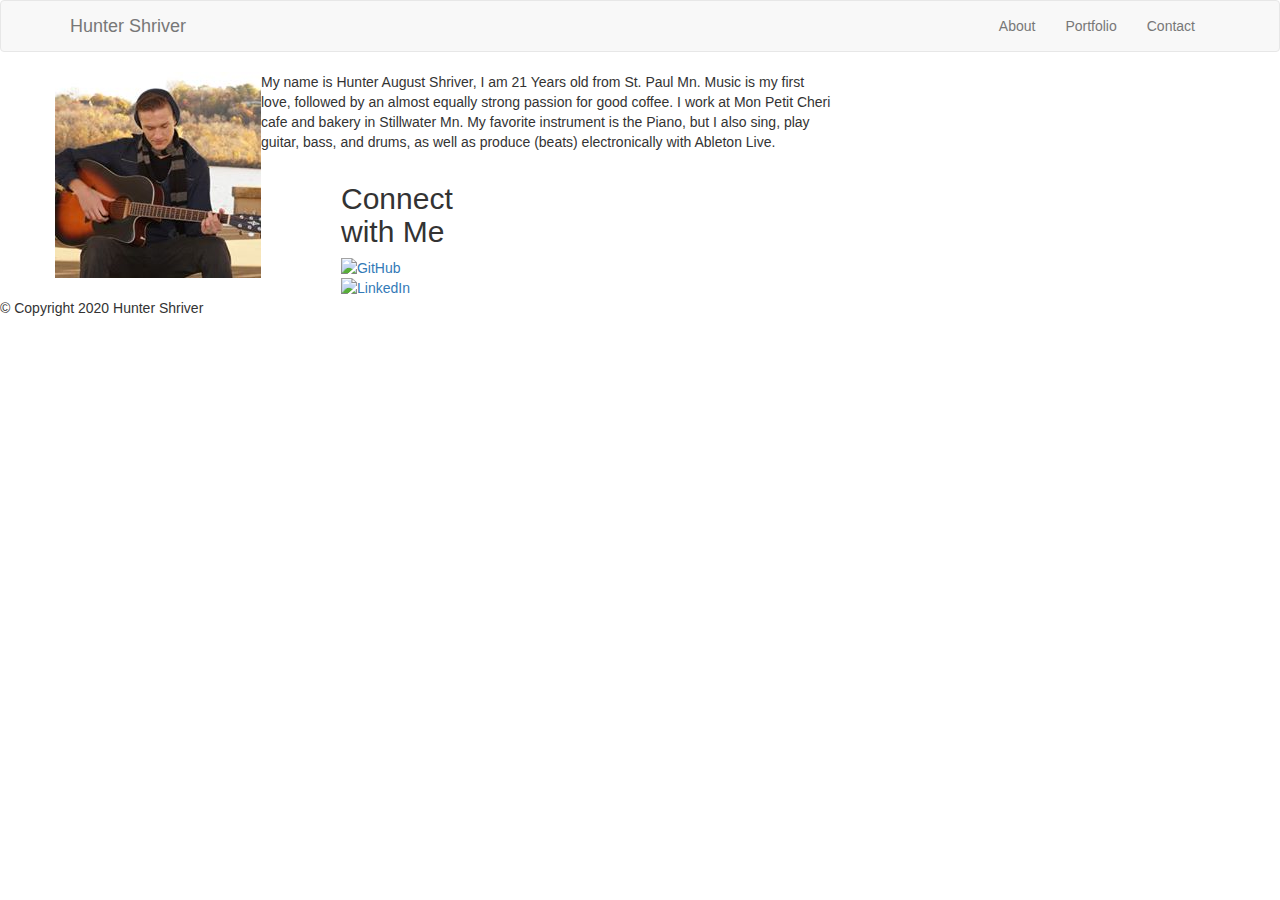
==== pages/index.html @ 749aa5c7 "move file locations" ====
<!DOCTYPE html>
<html lang="en">
<head>
    <meta charset="UTF-8">
  <meta name="viewport" content="width=device-width, initial-scale=1">
	<title>About | Hunter Shriver</title>
	<link rel="stylesheet" href="https://maxcdn.bootstrapcdn.com/bootstrap/3.3.6/css/bootstrap.min.css">
	<link rel="stylesheet" type="text/css" href="assets/css/style.css">
</head>
<body>
    
    
<nav class="navbar navbar-default" id="masthead">
	<div class="container">
  	<div class="navbar-header">
			<button type="button" class="navbar-toggle collapsed" data-toggle="collapse" data-target="#bs-example-navbar-collapse-1" aria-expanded="false">
        <span class="sr-only">Toggle navigation</span>
        <span class="icon-bar"></span>
        <span class="icon-bar"></span>
        <span class="icon-bar"></span>
      </button>
    	<a class="navbar-brand" href="#" id="logo">Hunter Shriver</a>
  	</div>
  	<div class="collapse navbar-collapse" id="bs-example-navbar-collapse-1">
      <ul class="nav navbar-nav  navbar-right" id="navbar-links">
        <li><a href="index.html" id="no-border-about">About</a></li>
        <li><a href="portfolio.html">Portfolio</a></li>
        <li><a href="contact.html">Contact</a></li>
    	</ul>
    </div>
  </div>
</div>
</nav>

<div class="container">

    <div class="row">
         <div class="col-md-8 main-section">
            <div class="row">
                 <img class="pull-left img-responsive" id="profile-photo" src="../assets/images/profile.jpg" alt="Hunter Shriver Profile Picture">
                    <p>My name is Hunter August Shriver, I am 21 Years old from St. Paul Mn. 
                            Music is my first love, followed by an almost equally strong passion for good coffee.
                            I work at Mon Petit Cheri cafe and bakery in Stillwater Mn. My favorite instrument is the Piano, 
                            but I also sing, play guitar, bass, and drums, as well as produce (beats) electronically with Ableton Live. 
                     </p>
                
                    <div class="col-md-3 col-md-offset-1 sidebar">
                    
                        <h2>Connect with Me</h2>
                    <a href="https://github.com/PROX-E"><img class="social img-responsive" src="assets/images/github.png" alt="GitHub"></a> 
                    <a href="www.linkedin.com/in/hunter-shriver"><img class="social img-responsive" src="assets/images/linkedin.png" alt="LinkedIn"></a>
                    
                    
                    </div>
            </div>
        </div>
    </div>
</div>
    <!-- Footer -->
    <div class="container-fluid footer-section">
        <div class="row">
            <p>&copy; Copyright 2020 Hunter Shriver</p>
        </div>
    </div>

    <script src="https://ajax.googleapis.com/ajax/libs/jquery/3.2.1/jquery.min.js"></script>
    <script src="https://maxcdn.bootstrapcdn.com/bootstrap/3.3.7/js/bootstrap.min.js"></script>
        
</body>
</html>
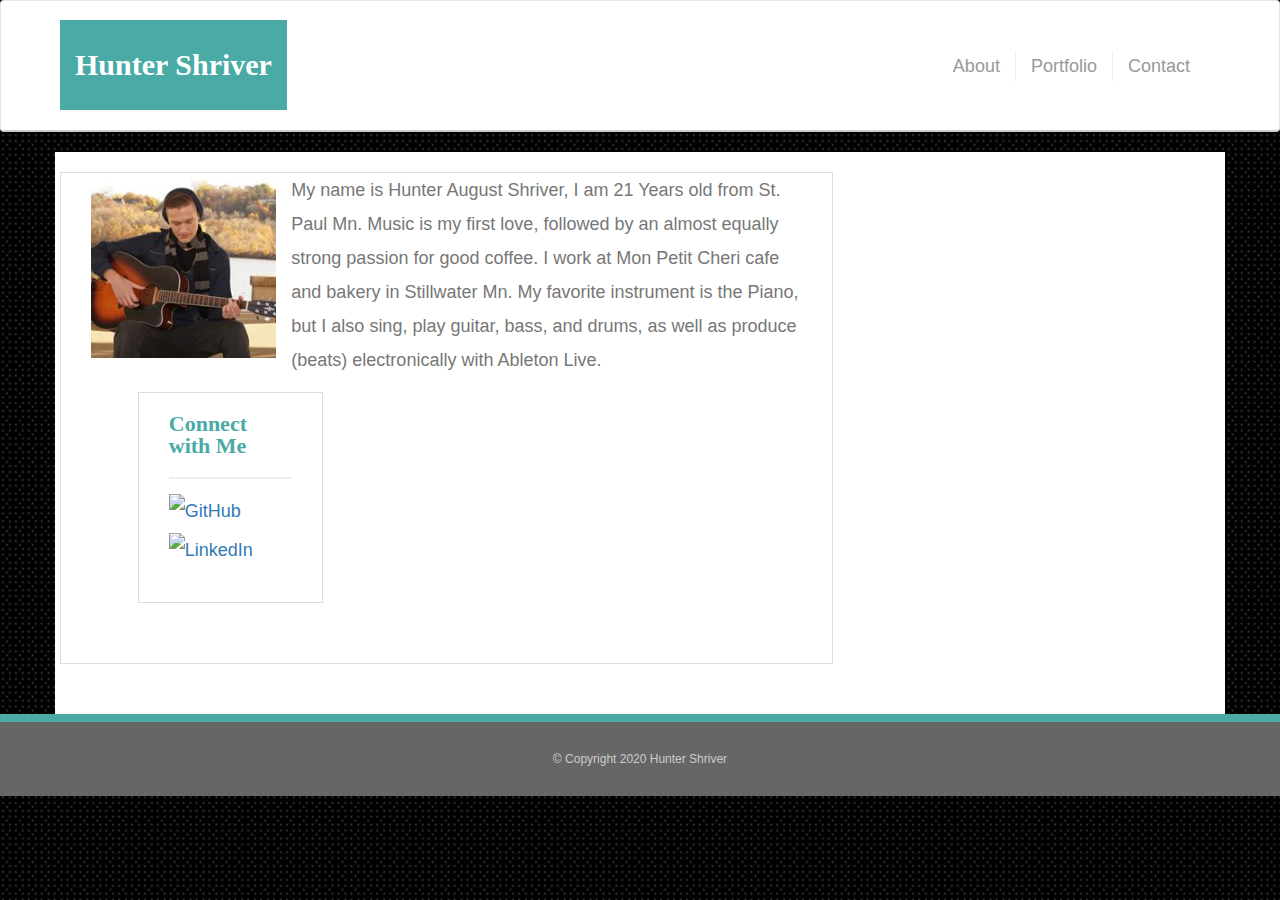
==== commit 0d528432: "update style.css" ====
--- a/pages/index.html
+++ b/pages/index.html
@@ -5,7 +5,7 @@
   <meta name="viewport" content="width=device-width, initial-scale=1">
 	<title>About | Hunter Shriver</title>
 	<link rel="stylesheet" href="https://maxcdn.bootstrapcdn.com/bootstrap/3.3.6/css/bootstrap.min.css">
-	<link rel="stylesheet" type="text/css" href="assets/css/style.css">
+	<link rel="stylesheet" type="text/css" href="../assets/css/style.css">
 </head>
 <body>
     
--- a/assets/css/style.css
+++ b/assets/css/style.css
@@ -0,0 +1,243 @@
+/* page format styling */
+body {
+    font-family: Arial, "Helvetica Neue", Helvetica, sans-serif;
+    font-size: 18px;
+    line-height: 34px;
+    color: #777;
+    background: url("../images/5-dots.png");
+  }
+
+  * {
+    box-sizing: border-box;
+  }
+  
+  /* general */
+  
+  h1,
+  h2,
+  h3,
+  p {
+    margin-bottom: 20px;
+  }
+
+
+  h1,
+  h2,
+  h3 {
+    font-family: Georgia, Times, "Times New Roman", serif;
+    font-weight: 700;
+    color: #4aaaa5;
+  }
+  
+  h1 {
+    padding-bottom: 20px;
+    font-size: 30px;
+    line-height: 49px;
+    border-bottom: 3px solid #ddd;
+  }
+  
+  h2,
+  h3 {
+    font-size: 22px;
+  }
+
+/* Header styles start */
+
+#masthead {
+    color: #fff;
+    background: #fff;
+    border-bottom: 2px solid #ccc;
+  }
+  
+  .navbar-brand {
+    height: 90px;
+    font-family: Georgia, Times, "Times New Roman", serif;
+    font-size: 30px;
+    font-weight: 700;
+    line-height: 60px;
+    color: #fff;
+    text-align: center;
+    text-decoration: none;
+    background: #4aaaa5;
+    margin-top: -1px;
+  }
+
+  .navbar-default .navbar-brand {
+    color: #fff;
+    background: #4aaaa5;
+  }
+  
+  #navbar-links a {
+    line-height: 0px;
+    color: #999;
+    text-decoration: none;
+    border-left: 1px solid #efefef;
+    margin-top: 30px;
+  }
+  
+  #no-border-about {
+    border-left: 0 none !important;
+  }
+
+/* Header styles end */
+
+/* Footer Start */
+.footer-section {
+    padding-top: 20px;
+    font-size: 12px;
+    color: #fff;
+    color: #ccc;
+    text-align: center;
+    background: #666;
+    border-top: 8px solid #4aaaa5;
+  }
+ /*Footer End  */
+
+/* Sidebar */
+
+.sidebar {
+    padding: 0px 30px 30px 30px;
+    background: #fff;
+    border: 1px solid #ddd;
+    margin-bottom: 30px;
+  }
+  
+  
+h3,
+.sidebar h2 {
+  padding-bottom: 20px;
+  margin-bottom: 15px;
+  line-height: 22px;
+  border-bottom: 2px solid #eee;
+}
+
+.social {
+    max-height: 60px;
+    margin-bottom: 5px;
+  }
+  
+  .social.img-responsive {
+    display: inline-block;
+  }
+/* Sidebar end */
+
+/* index styles start */
+.main-section {
+    padding: 0px 30px 30px 30px;
+    margin: 0px 0px 30px;
+    background: #fff;
+    border: 1px solid #ddd;
+  }
+  
+  .main-section p {
+    margin: 0px 15px 15px 10px;
+  }
+  
+  .main-section p:first-child {
+    margin-top: -10px !important;
+  }
+  
+  .main-section p:last-child {
+    margin-bottom: 0px;
+  }
+  
+  #profile-photo {
+    max-width: 25%;
+    margin-bottom: 15px;
+    margin-right: 15px;
+    margin-left: 15px;
+    display: block;
+  }
+/* index styles end */
+
+/* portfolio styles begin */
+
+#portfolio_head {
+    font-family: Georgia, 'Times New Roman', Times, serif;
+    font-size: 32px;
+    font-weight: bold;
+    color: #4aaaa5;
+    border-bottom: solid 3px #dddddd;
+    padding: 20px;
+    padding-left: 0px;
+}
+
+div.gallery {
+    margin: 10px;
+    border: 1px solid #ccc;
+    float: left;
+    width: 300px;
+  }
+  
+  div.gallery:hover {
+    border: 1px solid #777;
+  }
+
+div.gallery img {
+    width: 100%;
+    height: auto;
+}
+
+
+.desc {
+    background-color: #4aaaa5;
+    font-family: Georgia, 'Times New Roman', Times, serif;
+    color: #ffffff;
+    font-size: 22px;
+}
+
+/* portfolio styles end */
+/* contact styles start */
+
+input[type=text], select, textarea {
+    width: 960px; 
+    padding: 12px;  
+    border: 1px solid #dddddd; 
+    box-sizing: border-box; 
+    margin-top: 6px; 
+    margin-bottom: 16px; 
+    resize: vertical 
+  }
+  
+  input[type=submit] {
+    background-color: #4aaaa5;
+    color: white;
+    padding: 8px 20px;
+    border: none;
+    cursor: pointer;
+  }
+  
+  input[type=submit]:hover {
+    background-color: #188681;
+  }
+  
+  label {
+      font-family: 'Arial', 'Helvetica Neue', Helvetica, sans-serif;
+      color: #777777
+  }
+  .container {
+    background-color: #ffffff;
+    padding: 20px;
+    border-color: #dddddd;
+  }
+
+  #contact_head {
+      color: #4aaaa5;
+      font-size: 18px;
+      font-weight: bold;
+      border-bottom: solid 3px #dddddd;
+      padding: 20px;
+      padding-left: 0px;
+      font-family: Georgia, 'Times New Roman', Times, serif;
+
+  }
+/* contact styles end */
+
+/* for mobile devices */
+/* @media screen and (max-width: 414px){
+    .main_text{
+
+        width: 40%;
+        height: 50%;
+    }
+} */
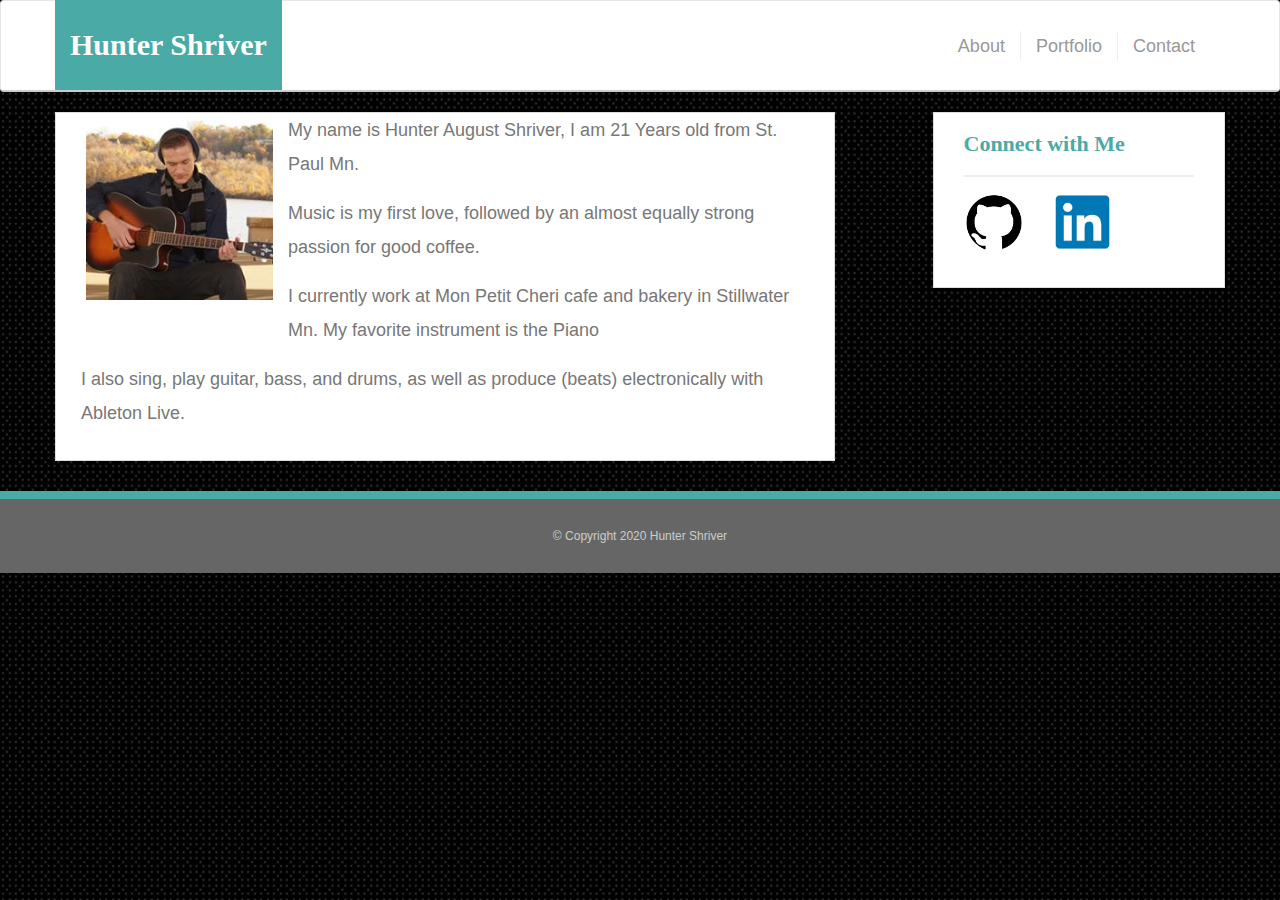
==== commit 1c6f363a: "update Bio div" ====
--- a/pages/index.html
+++ b/pages/index.html
@@ -38,24 +38,23 @@
          <div class="col-md-8 main-section">
             <div class="row">
                  <img class="pull-left img-responsive" id="profile-photo" src="../assets/images/profile.jpg" alt="Hunter Shriver Profile Picture">
-                    <p>My name is Hunter August Shriver, I am 21 Years old from St. Paul Mn. 
-                            Music is my first love, followed by an almost equally strong passion for good coffee.
-                            I work at Mon Petit Cheri cafe and bakery in Stillwater Mn. My favorite instrument is the Piano, 
-                            but I also sing, play guitar, bass, and drums, as well as produce (beats) electronically with Ableton Live. 
-                     </p>
-                
+                    <p>My name is Hunter August Shriver, I am 21 Years old from St. Paul Mn. </p>
+                    <p>Music is my first love, followed by an almost equally strong passion for good coffee.</p> 
+                    <p>I currently work at Mon Petit Cheri cafe and bakery in Stillwater Mn. My favorite instrument is the Piano</p> 
+                    <p>I also sing, play guitar, bass, and drums, as well as produce (beats) electronically with Ableton Live.</p> 
+                     
+            </div>    
+        </div>
                     <div class="col-md-3 col-md-offset-1 sidebar">
                     
                         <h2>Connect with Me</h2>
-                    <a href="https://github.com/PROX-E"><img class="social img-responsive" src="assets/images/github.png" alt="GitHub"></a> 
-                    <a href="www.linkedin.com/in/hunter-shriver"><img class="social img-responsive" src="assets/images/linkedin.png" alt="LinkedIn"></a>
+                    <a href="https://github.com/PROX-E"><img class="social img-responsive" src="../assets/images/github.png" alt="GitHub"></a> 
+                    <a href="https://linkedin.com/in/hunter-shriver"><img class="social img-responsive" src="../assets/images/linkedin.png" alt="LinkedIn"></a>
                     
                     
                     </div>
-            </div>
         </div>
     </div>
-</div>
     <!-- Footer -->
     <div class="container-fluid footer-section">
         <div class="row">
--- a/assets/css/style.css
+++ b/assets/css/style.css
@@ -151,93 +151,73 @@
 /* index styles end */
 
 /* portfolio styles begin */
-
-#portfolio_head {
-    font-family: Georgia, 'Times New Roman', Times, serif;
-    font-size: 32px;
-    font-weight: bold;
-    color: #4aaaa5;
-    border-bottom: solid 3px #dddddd;
-    padding: 20px;
-    padding-left: 0px;
-}
-
-div.gallery {
-    margin: 10px;
-    border: 1px solid #ccc;
-    float: left;
-    width: 300px;
-  }
-  
-  div.gallery:hover {
-    border: 1px solid #777;
-  }
-
-div.gallery img {
-    width: 100%;
-    height: auto;
-}
-
-
-.desc {
-    background-color: #4aaaa5;
-    font-family: Georgia, 'Times New Roman', Times, serif;
-    color: #ffffff;
-    font-size: 22px;
-}
+.caption {
+    width:100%;
+    bottom: 10px;
+    position: absolute;
+    background: #4aaaa5;
+  }
+  
+  .thumbnail {
+    border: 0 none;
+    box-shadow: none;
+    margin: 15px;
+    padding: 0;
+    max-width: 220px;  /* computed max-width of img-responsive */
+  }
+  
+  .caption h3 {
+    color: #fff;
+    border-bottom: none;
+    padding-bottom: 0;
+    margin-bottom: 0;
+    margin-top: 0;
+  }
 
 /* portfolio styles end */
+
 /* contact styles start */
 
-input[type=text], select, textarea {
-    width: 960px; 
-    padding: 12px;  
-    border: 1px solid #dddddd; 
-    box-sizing: border-box; 
-    margin-top: 6px; 
-    margin-bottom: 16px; 
-    resize: vertical 
-  }
-  
-  input[type=submit] {
-    background-color: #4aaaa5;
-    color: white;
-    padding: 8px 20px;
-    border: none;
-    cursor: pointer;
-  }
-  
-  input[type=submit]:hover {
-    background-color: #188681;
-  }
-  
-  label {
-      font-family: 'Arial', 'Helvetica Neue', Helvetica, sans-serif;
-      color: #777777
-  }
-  .container {
-    background-color: #ffffff;
-    padding: 20px;
-    border-color: #dddddd;
-  }
-
-  #contact_head {
-      color: #4aaaa5;
-      font-size: 18px;
-      font-weight: bold;
-      border-bottom: solid 3px #dddddd;
-      padding: 20px;
-      padding-left: 0px;
-      font-family: Georgia, 'Times New Roman', Times, serif;
-
-  }
+
+label,
+input[type=text],
+input[type=email],
+textarea {
+  display: block;
+  width: 100%;
+  font-weight: normal;
+}
+
+input[type=text],
+input[type=email],
+textarea {
+  height: 35px;
+  padding: 0 10px;
+  font-size: 14px;
+  border: 1px solid #ddd;
+}
+
+textarea {
+  height: 200px;
+}
+
+input[type=submit] {
+  padding: 10px 30px;
+  font-size: 18px;
+  color: #fff;
+  cursor: pointer;
+  background: #4aaaa5;
+  border: 0 none;
+}
+
+#submit-button {
+  background-color: #4aaaa5;
+  font-size: 16px;
+  color: #ffffff;
+  padding-top: 10px;
+  padding-bottom: 10px;
+  padding-right: 18px;
+  padding-left: 18px;
+  border-radius: 0px;
+}
 /* contact styles end */
-
-/* for mobile devices */
-/* @media screen and (max-width: 414px){
-    .main_text{
-
-        width: 40%;
-        height: 50%;
-    }
-} */
